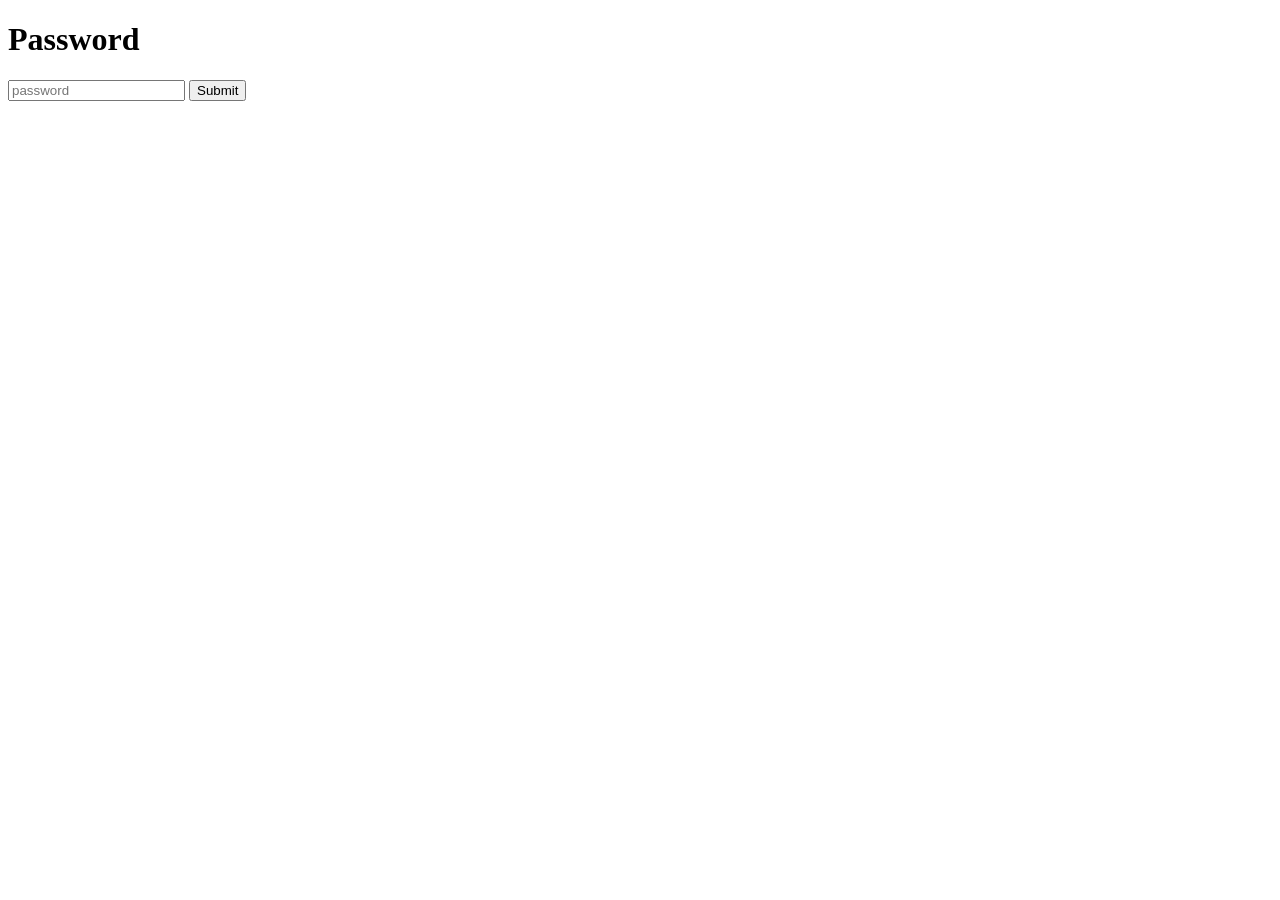
==== password-box.html @ 95512bcb "Create password-box.html" ====
<!DOCTYPE html>
<html lang="en">
 
<head>
  <meta charset="UTF-8">
  <meta http-equiv="X-UA-Compatible" content="IE=edge">
  <meta name="viewport" content="width=device-width, initial-scale=1.0">
  <meta name="description" content="Password Box">
  <meta name="title" content="Password Box">
  <link rel="stylesheet" href="https://cdnjs.cloudflare.com/ajax/libs/font-awesome/6.7.2/css/all.min.css" integrity="sha512-Evv84Mr4kqVGRNSgIGL/F/aIDqQb7xQ2vcrdIwxfjThSH8CSR7PBEakCr51Ck+w+/U6swU2Im1vVX0SVk9ABhg==" crossorigin="anonymous" referrerpolicy="no-referrer" />
  <link rel="stylesheet" href="https://cdnjs.cloudflare.com/ajax/libs/font-awesome/4.7.0/css/font-awesome.min.css">
  <link rel="stylesheet" href="https://fonts.googleapis.com/icon?family=Material+Icons">
  <link rel='stylesheet' href='https://unpkg.com/boxicons@2.1.4/css/boxicons.min.css'>
  <link rel="stylesheet" href="https://masumbillah6778.github.io/fonts/bangla/bangla-custom-font.css">
  <link rel="stylesheet" href="https://masumbillah6778.github.io/fonts/bangla/bangla-custom-font.css">
  <title> Password Box </title>
  <link rel="icon" type="image/x-icon" href="https://github.com/masumbillah6778/images/raw/main/music-logo1.png">
  <link rel="stylesheet" href="https://masumbillah6778.github.io/css/advance-copy-to-clipboard-code.css">
  <link rel="stylesheet" href="./assets/css/style.css">
</head>
 
<body>
  <div class="content-box" >
    <div class="form-box" >
			<h1> Password </h1>
			<div class="input-box">
				<input type="password" id="password" placeholder="password" />
				<button onclick="checkPassword()"> Submit </button>
				<p id="error"></p></div> 
			</div>
		</div>
	</div>
<script src="https://masumbillah6778.github.io/js/advance-copy-to-clipboard-code.js"></script>
<script src="script.js"></script>
</body>
</html>
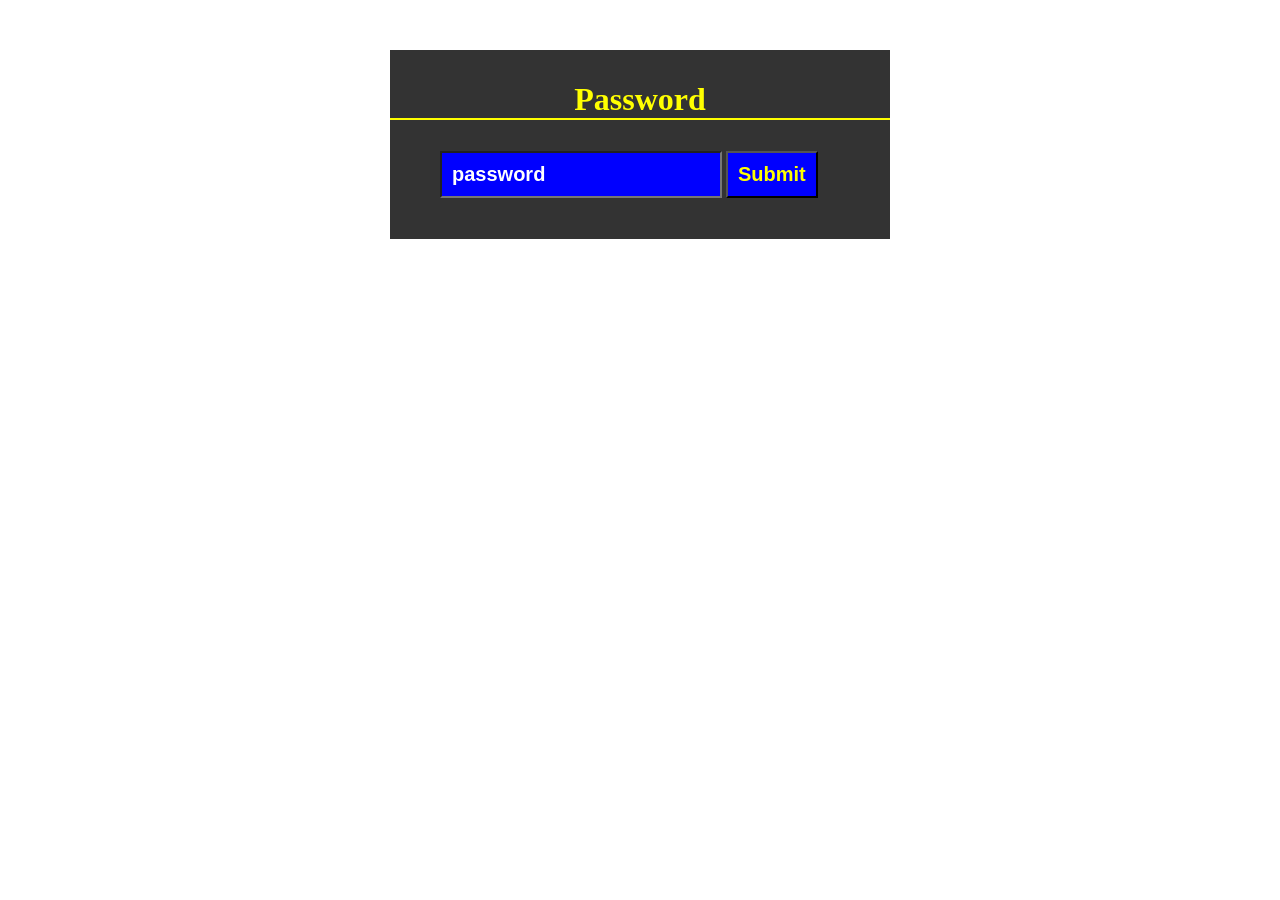
==== commit aa584e18: "Update password-box.html" ====
--- a/password-box.html
+++ b/password-box.html
@@ -15,8 +15,7 @@
   <link rel="stylesheet" href="https://masumbillah6778.github.io/fonts/bangla/bangla-custom-font.css">
   <title> Password Box </title>
   <link rel="icon" type="image/x-icon" href="https://github.com/masumbillah6778/images/raw/main/music-logo1.png">
-  <link rel="stylesheet" href="https://masumbillah6778.github.io/css/advance-copy-to-clipboard-code.css">
-  <link rel="stylesheet" href="./assets/css/style.css">
+  <link rel="stylesheet" href="https://masumbillah6778.github.io/password-box/css/password-box-v1.css">
 </head>
  
 <body>
@@ -30,8 +29,7 @@
 			</div>
 		</div>
 	</div>
-<script src="https://masumbillah6778.github.io/js/advance-copy-to-clipboard-code.js"></script>
-<script src="script.js"></script>
+<script src="https://masumbillah6778.github.io/password-box/js/password-box-v1.js"></script>
 </body>
 </html>
 
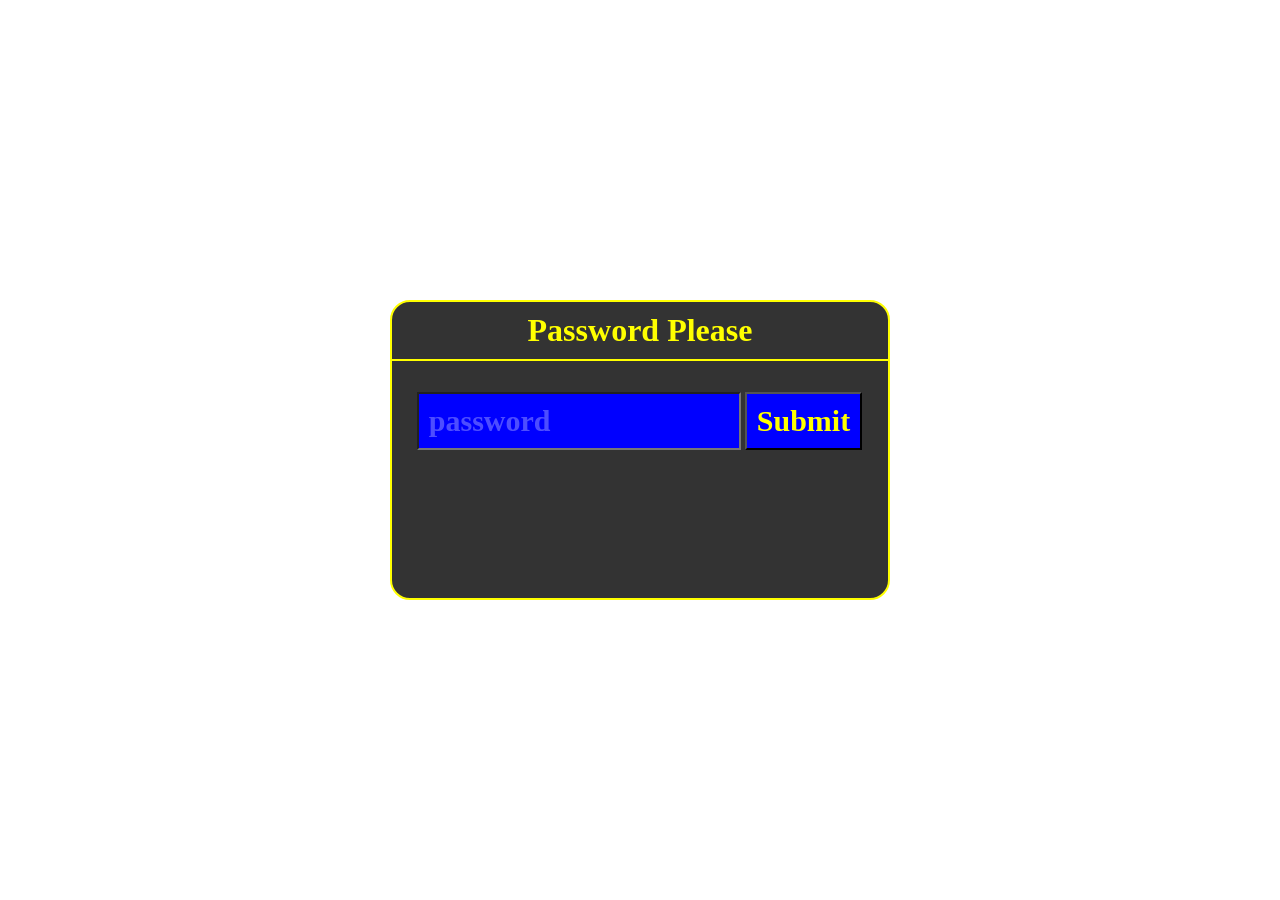
==== commit 5a7eeb96: "Update password-box.html" ====
--- a/password-box.html
+++ b/password-box.html
@@ -14,14 +14,14 @@
   <link rel="stylesheet" href="https://masumbillah6778.github.io/fonts/bangla/bangla-custom-font.css">
   <link rel="stylesheet" href="https://masumbillah6778.github.io/fonts/bangla/bangla-custom-font.css">
   <title> Password Box </title>
-  <link rel="icon" type="image/x-icon" href="https://github.com/masumbillah6778/images/raw/main/music-logo1.png">
+  <link rel="icon" type="image/x-icon" href="https://github.com/masumbillah6778/images/raw/main/lock.png">
   <link rel="stylesheet" href="https://masumbillah6778.github.io/password-box/css/password-box-v1.css">
 </head>
  
 <body>
   <div class="content-box" >
     <div class="form-box" >
-			<h1> Password </h1>
+			<h1> Password Please </h1>
 			<div class="input-box">
 				<input type="password" id="password" placeholder="password" />
 				<button onclick="checkPassword()"> Submit </button>
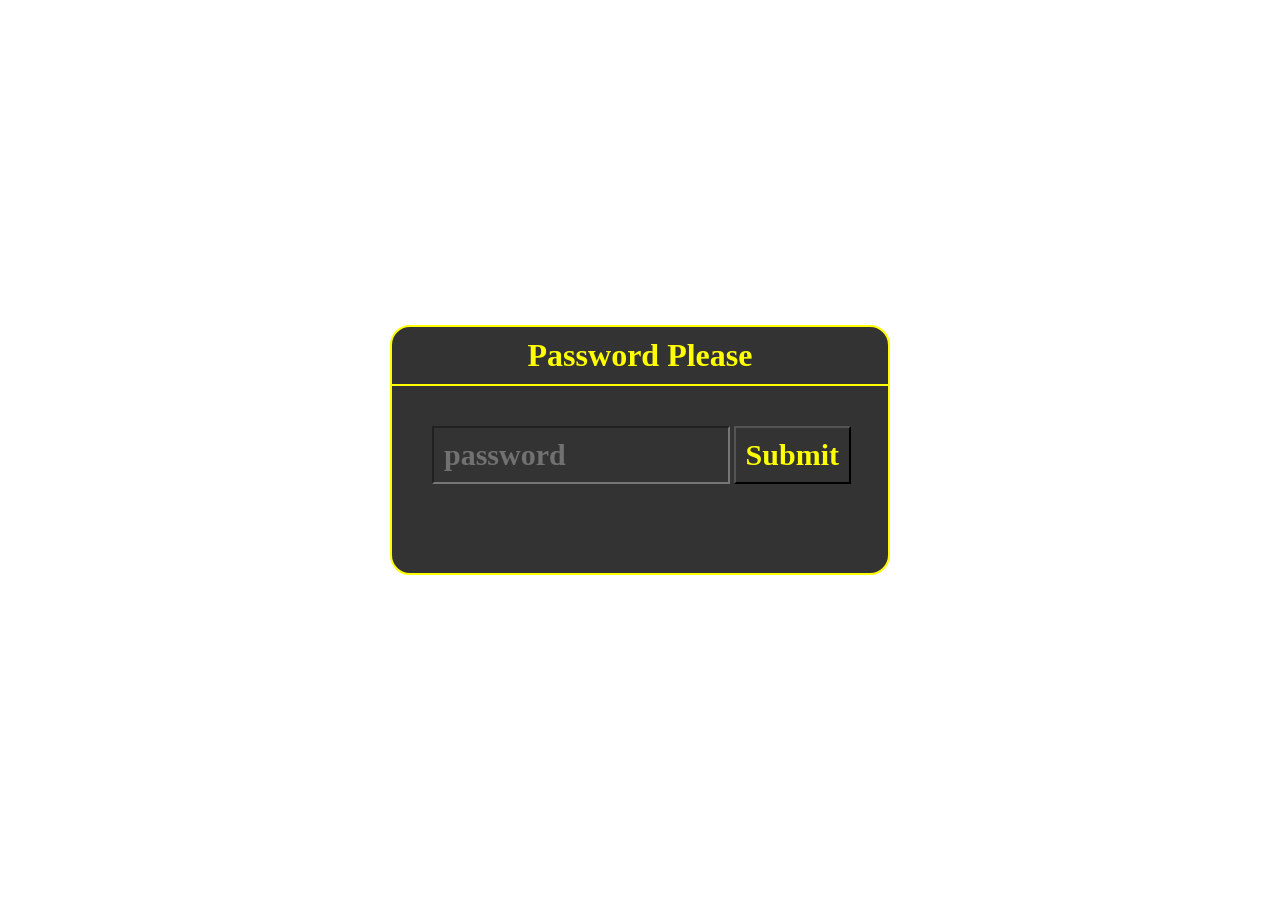
==== commit 220e90b3: "Update password-box.html" ====
--- a/password-box.html
+++ b/password-box.html
@@ -19,13 +19,14 @@
 </head>
  
 <body>
-  <div class="content-box" >
-    <div class="form-box" >
+	<div class="content-box">
+		<div class="form-box">
 			<h1> Password Please </h1>
-			<div class="input-box">
+			<div class="input-box from-side">
 				<input type="password" id="password" placeholder="password" />
+				<span class="input-border"></span>
 				<button onclick="checkPassword()"> Submit </button>
-				<p id="error"></p></div> 
+				<p id="error"></p></div>
 			</div>
 		</div>
 	</div>
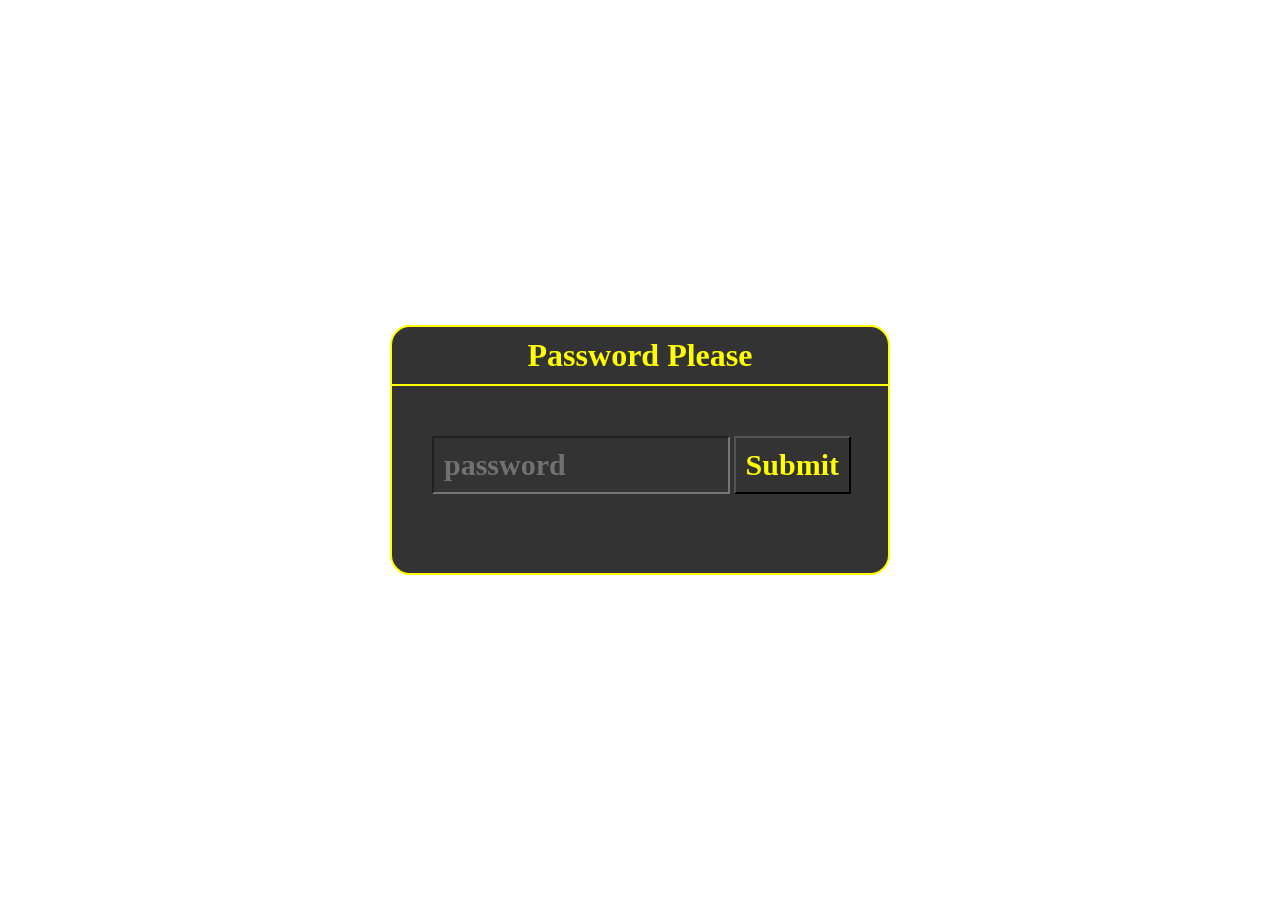
==== commit e3f05930: "Update password-box.html" ====
--- a/password-box.html
+++ b/password-box.html
@@ -30,7 +30,7 @@
 			</div>
 		</div>
 	</div>
-<script src="https://masumbillah6778.github.io/password-box/js/password-box-v1.js"></script>
+<script src="https://masumbillah6778.github.io/password-box/js/password-box-v1.j"></script>
 </body>
 </html>
 
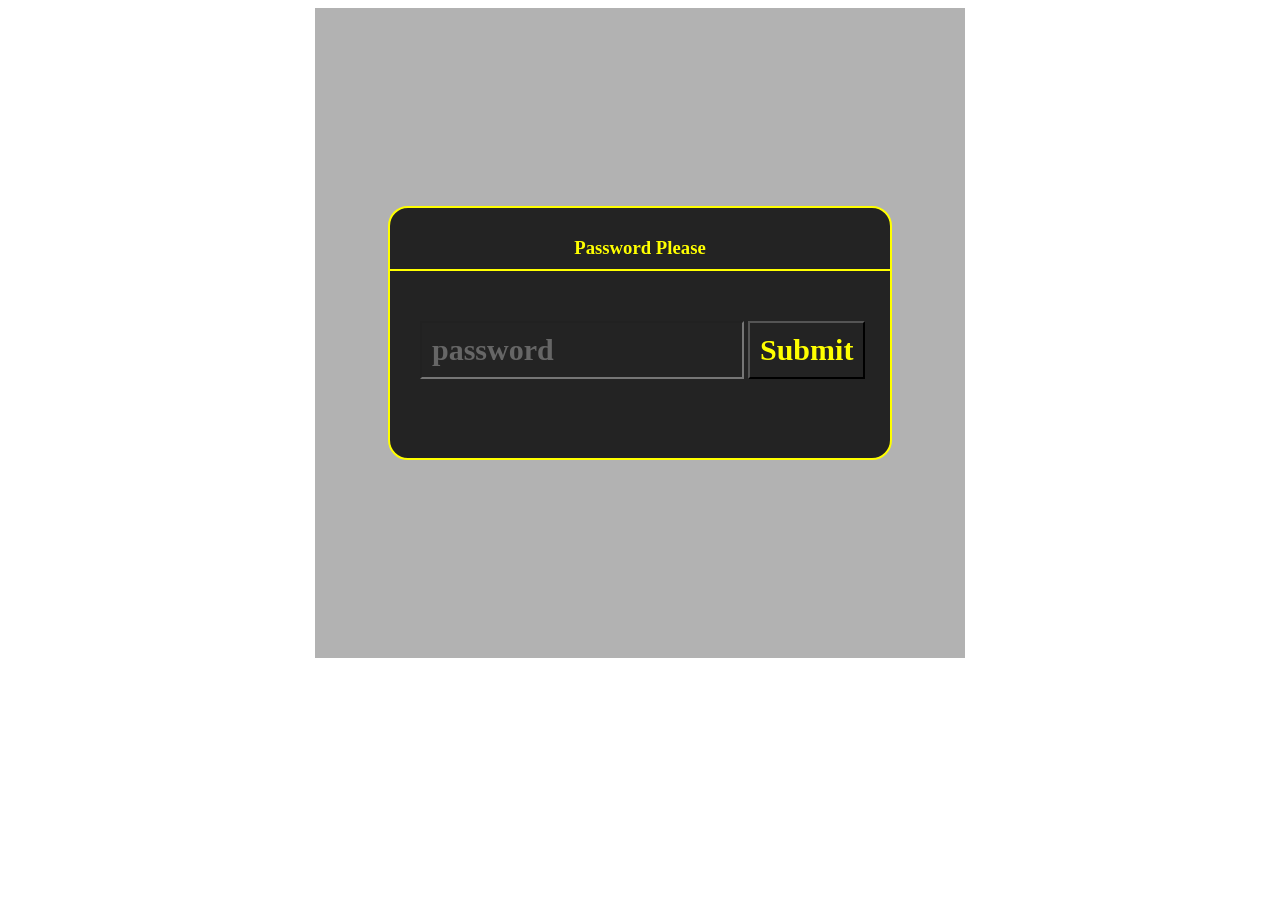
==== commit c323f2ec: "Update password-box.html" ====
--- a/password-box.html
+++ b/password-box.html
@@ -21,7 +21,7 @@
 <body>
 	<div class="content-box">
 		<div class="form-box">
-			<h1> Password Please </h1>
+			<h3> Password Please </h3>
 			<div class="input-box from-side">
 				<input type="password" id="password" placeholder="password" />
 				<span class="input-border"></span>
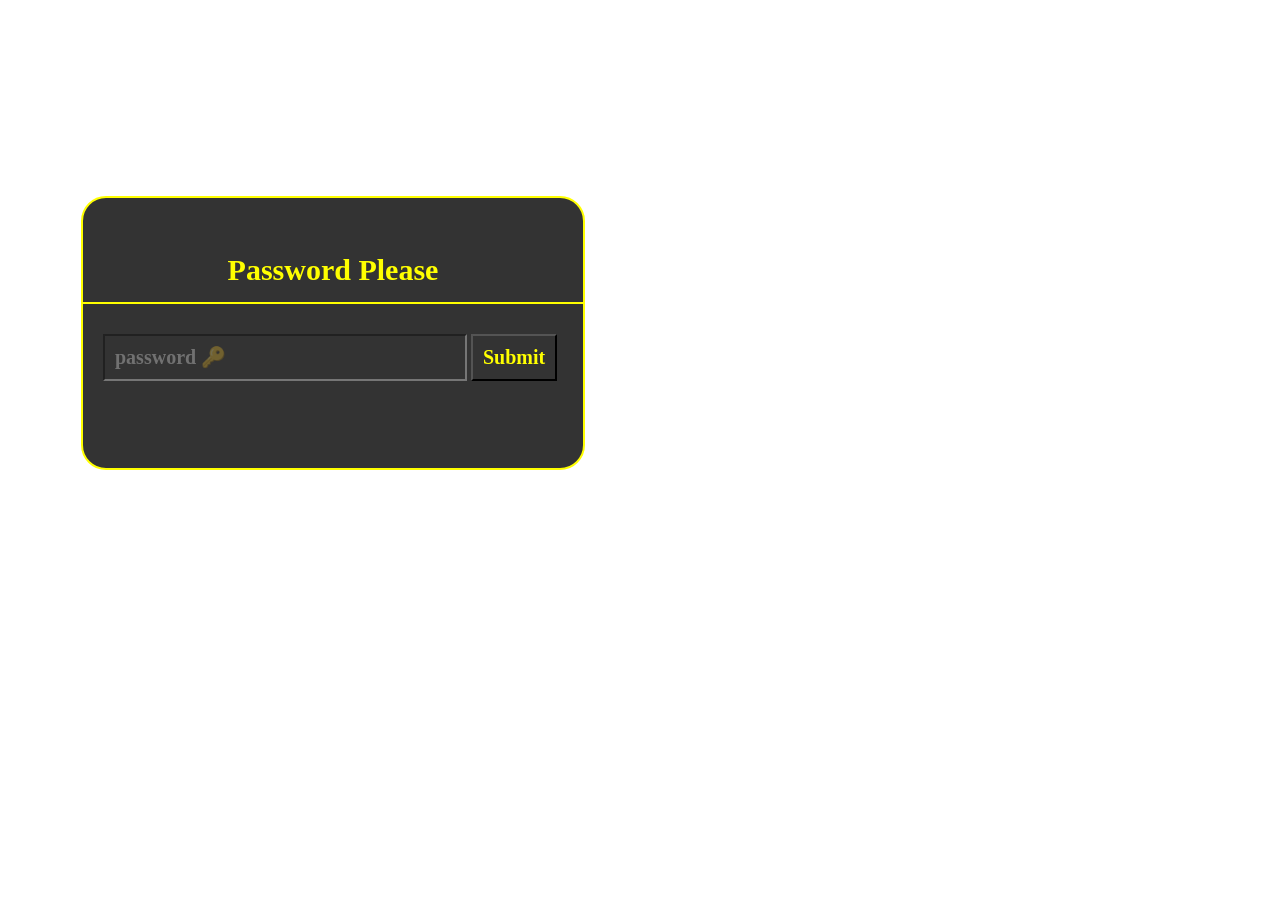
==== commit 1fbb5ab6: "Add files via upload" ====
--- a/password-box.html
+++ b/password-box.html
@@ -1,38 +1,35 @@
-<!DOCTYPE html>
-<html lang="en">
- 
-<head>
-  <meta charset="UTF-8">
-  <meta http-equiv="X-UA-Compatible" content="IE=edge">
-  <meta name="viewport" content="width=device-width, initial-scale=1.0">
-  <meta name="description" content="Password Box">
-  <meta name="title" content="Password Box">
-  <link rel="stylesheet" href="https://cdnjs.cloudflare.com/ajax/libs/font-awesome/6.7.2/css/all.min.css" integrity="sha512-Evv84Mr4kqVGRNSgIGL/F/aIDqQb7xQ2vcrdIwxfjThSH8CSR7PBEakCr51Ck+w+/U6swU2Im1vVX0SVk9ABhg==" crossorigin="anonymous" referrerpolicy="no-referrer" />
-  <link rel="stylesheet" href="https://cdnjs.cloudflare.com/ajax/libs/font-awesome/4.7.0/css/font-awesome.min.css">
-  <link rel="stylesheet" href="https://fonts.googleapis.com/icon?family=Material+Icons">
-  <link rel='stylesheet' href='https://unpkg.com/boxicons@2.1.4/css/boxicons.min.css'>
-  <link rel="stylesheet" href="https://masumbillah6778.github.io/fonts/bangla/bangla-custom-font.css">
-  <link rel="stylesheet" href="https://masumbillah6778.github.io/fonts/bangla/bangla-custom-font.css">
-  <title> Password Box </title>
-  <link rel="icon" type="image/x-icon" href="https://github.com/masumbillah6778/images/raw/main/lock.png">
-  <link rel="stylesheet" href="https://masumbillah6778.github.io/password-box/css/password-box-v1.css">
-</head>
- 
-<body>
-	<div class="content-box">
-		<div class="form-box">
-			<h3> Password Please </h3>
-			<div class="input-box from-side">
-				<input type="password" id="password" placeholder="password" />
-				<span class="input-border"></span>
-				<button onclick="checkPassword()"> Submit </button>
-				<p id="error"></p></div>
-			</div>
-		</div>
-	</div>
-<script src="https://masumbillah6778.github.io/password-box/js/password-box-v1.j"></script>
-</body>
-</html>
-
-
-
+<!DOCTYPE html>
+<html lang="en">
+ 
+<head>
+  <meta charset="UTF-8">
+  <meta http-equiv="X-UA-Compatible" content="IE=edge">
+  <meta name="viewport" content="width=device-width, initial-scale=1.0">
+  <meta name="description" content="A web Password html">
+  <meta name="title" content="Password">
+  <link rel="stylesheet" href="https://cdnjs.cloudflare.com/ajax/libs/font-awesome/6.7.2/css/all.min.css" integrity="sha512-Evv84Mr4kqVGRNSgIGL/F/aIDqQb7xQ2vcrdIwxfjThSH8CSR7PBEakCr51Ck+w+/U6swU2Im1vVX0SVk9ABhg==" crossorigin="anonymous" referrerpolicy="no-referrer" />
+  <link rel="stylesheet" href="https://cdnjs.cloudflare.com/ajax/libs/font-awesome/4.7.0/css/font-awesome.min.css">
+  <link rel="stylesheet" href="https://fonts.googleapis.com/icon?family=Material+Icons">
+  <link rel='stylesheet' href='https://unpkg.com/boxicons@2.1.4/css/boxicons.min.css'>
+  <link rel="stylesheet" href="https://masumbillah6778.github.io/fonts/bangla/bangla-custom-font.css">
+  <link rel="stylesheet" href="https://masumbillah6778.github.io/fonts/bangla/bangla-custom-font.css">
+  <title> Password </title>
+  <link rel="icon" type="image/x-icon" href="https://github.com/masumbillah6778/images/raw/main/music-logo1.png">
+  <link rel="stylesheet" href="https://masumbillah6778.github.io/css/advance-copy-to-clipboard-code.css">
+  <link rel="stylesheet" href="css/password-box-v1.css">
+</head>
+<body>
+<div class="content-box">
+  <div class="form-box">
+    <h3> Password Please </h3>
+    <div class="input-box from-side">
+      <input type="password" id="password" placeholder="password 🔑" />
+      <!--<span><i id="toggler"class="far fa-eye"></i></span>-->
+      <button onclick="checkPassword()"> Submit </button>
+      <p id="error"></p></div>
+  </div>
+</div>
+
+<script src="js/password-box-v1.js"></script>
+</body>
+</html>
--- a/css/password-box-v1.css
+++ b/css/password-box-v1.css
@@ -0,0 +1,130 @@
+.content-box {
+  background-image: url('https://masumbillah6778.github.io/images/stone-bg.jpg');
+  background-size: cover;
+  width: 650px;
+  height: 650px;
+  position: relative;
+}
+
+.form-box {
+  background-color: rgba(0, 0, 0 , .8);
+  width: 500px;
+  height: 250px;
+  margin: auto;
+  padding: 10px 0;
+  position: absolute;
+  top: 50%;
+  left: 50%;
+  border: 2px solid yellow;
+  border-radius: 25px;
+  transform: translate(-50%, -50%);
+}
+
+.form-box h3 {
+  text-align: center;
+  color: yellow;
+  padding: 15px 0px;
+  font-size: 30px;
+  font-family: times;
+  border-bottom: 2px solid yellow;
+}
+
+.input-box {
+  width: 100%;
+  margin: 30px 20px;
+}
+
+.form-box input {
+  background-color: transparent;
+  color: yellow;
+  width: 68%;
+  padding: 10px;
+  font-size: 20px;
+  font-family: times;
+  font-weight: bold;
+}
+
+.form-box input::placeholder {
+  color: white;
+  opacity: .3;
+}
+
+.form-box button {
+  background-color: transparent;
+  color: yellow;
+  padding: 10px;
+  font-size: 20px;
+  font-family: times;
+  font-weight: bold;
+  cursor: pointer;
+}
+
+.form-box button:hover {
+  background-color: rgba(0, 0, 0 , .1);
+  color: white;
+}
+  
+.input-box p {
+  background: -webkit-linear-gradient(135deg, red, white, blue);
+  -webkit-background-clip: text;
+  -webkit-text-fill-color: transparent;
+}
+  
+.input-box p#error {
+  color: rgb(255,255,0);
+  margin-top: 30px;
+  font-size: 25px;
+  font-family: times;
+  font-weight: bold;
+  letter-spacing: 2px;
+  text-shadow: 0px 2px 3px rgba(255,255,255,0.3);
+  -webkit-background-clip: text;
+     -moz-background-clip: text;
+          background-clip: text;
+}
+  
+  
+  
+  
+  
+@media only screen and (max-width: 600px) {
+  .content-box {
+    background-image: url('https://masumbillah6778.github.io/images/stone-bg2.jpg');
+    background-size: cover;
+    width: 350px;
+    height: 350px;
+  }
+  
+  .form-box {
+    width: 280px;
+    height: 180px;
+    border: 2px solid red;
+    border-radius: 25px;
+  }
+  
+  .form-box h3 {
+    color: yellow;
+    padding: 5px 0px;
+    font-size: 20px;
+    border-bottom: 2px solid yellow;
+  }
+  
+  .input-box {
+    width: 100%;
+    margin: 30px 10px;
+  }
+  
+  .form-box input {
+    color: yellow;
+    width: 51%;
+    padding: 10px;
+    font-size: 20px;
+  }
+  
+  .input-box p#error {
+    color: rgb(255,255,0);
+    margin-top: 20px;
+    font-size: 15px;
+    line-height: 20px;
+  }
+}
